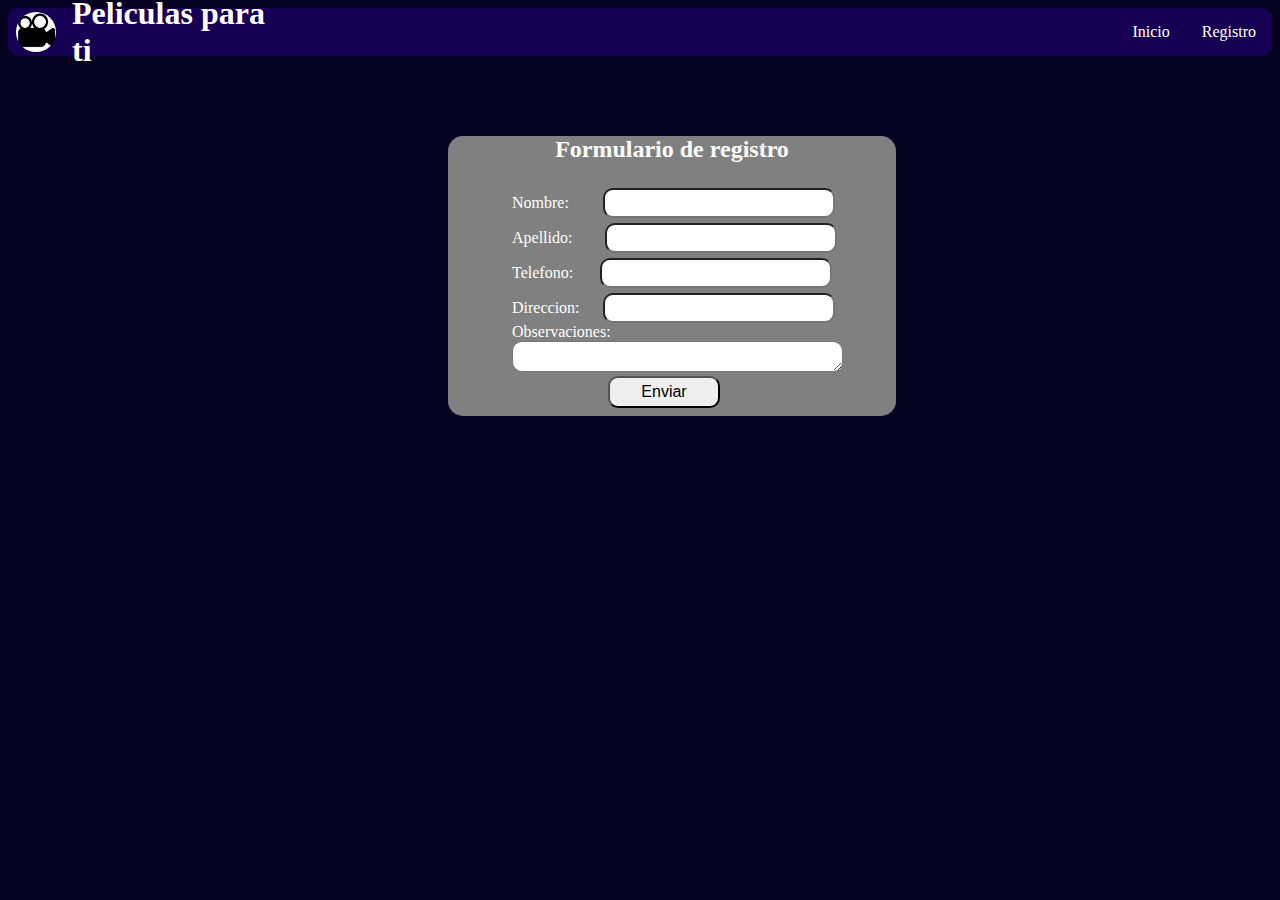
==== registro.html @ 08e0c970 "first commit" ====
<!DOCTYPE html>
<html lang="en">
<head>
    <meta charset="UTF-8">
    <meta http-equiv="X-UA-Compatible" content="IE=edge">
    <meta name="viewport" content="width=device-width, initial-scale=1.0">
    <link rel="stylesheet" href="style/style.css">
    <title>Home</title>
</head>
<body>
    <header>
        <img class="logo" src="img/logo.png" alt="logo">
        <h1 class="title"> Peliculas para ti</h1>
        <a class="menu" href="index.html">Inicio</a>
        <a class="menu" href="registro.html">Registro</a>
    </header>
    <main>
        <form id="form" class="form">
            <h2 class="h2form">Formulario de registro</h2>
            <label>Nombre:
                <input id="nombre" style="margin-left: 30px;" type="text" required>
            </label>
            <label>Apellido:
                <input id="apellido" style="margin-left: 29px;" type="text" required>
            </label>
            <label>Telefono:
                <input id="telefono" style="margin-left: 23px;" type="number" required>
            </label>
            <label>Direccion:
                <input id="direccion" style="margin-left: 19px;" type="text" required>
            </label>
            <label style="margin-right: 100px;">Observaciones:</label>
            <textarea id="observaciones" style="margin-left: 4rem;"></textarea>
            
            <button class="enviar" type="submit">Enviar</button>
        </form>
    </main>

    <script src="scripts/registro.js"></script>
</body>
</html>
---- style/style.css ----
:root{
    --primaryColor: rgb(22, 0, 83);
    --secundaryColor: rgb(5, 1, 32);
}
body{
    margin: 0;
    background-color: var(--secundaryColor);
    font-family: cursive;
    color: white;
}
header{
    margin: 0.5rem;
    border-radius: 10px;
    background-color: var(--primaryColor);
    height: 3rem;
    display: flex;
    align-items: center;
}
.logo{
    height: 2.5rem;
    margin: 0 0 0 0.5rem;
    width: 2.5rem;
    border-radius: 100rem;
}
.title{
    margin: 0 52rem 0 1rem;
}
.menu{
    color: white;
    text-decoration: none;
    padding: 1rem;
}
.slider{
    border-radius: 15px;
    margin: 0.5rem;
    background-color: aqua;
    height: 16rem;
}
h3{
    margin: 0.5rem 0 0.5rem 1rem; 
}
img{
    display: flex;
    margin: 0;
    width: 11rem;
}
h5{
    margin: 0 0.5rem 0 0.6rem;
    text-align: center;
}
.list{
    border-radius: 15px;
    background-color: var(--primaryColor);
    margin: 0.5rem;
    display: flex;
    align-items: center;
    justify-content: space-between;
    position: relative;
    overflow: hidden;
}
.container{
    height: 17.5rem;
    max-width: 10.5rem;
}
.movies{
    height: 14rem;
    margin: 0.5rem 0 0 0.5rem;
}
.form{
    background-color: gray;
    margin: 5rem 0 0 28rem;
    width: 28rem;
    height: auto;
    border-radius: 15px;
}
.h2form{
    text-align: center;
}
label{
    margin: 0 0 0 4rem;
}
input{
    margin-top: 5px;
    border-radius: 10px;
    width: 14rem;
    height: 1.5rem;
    font-family: cursive;
    font-size: medium;
}
textarea{
    font-family: cursive;
    border-radius: 10px;
    height: 25px;
    min-block-size: 20px;
    max-block-size: 200px;
    max-inline-size: 325px;
    min-inline-size: 325px;
}
.enviar{
    font-size: medium;
    border-radius: 10px;
    height: 2rem;
    width: 7rem;
    margin: 0 0 0.5rem 10rem;
}
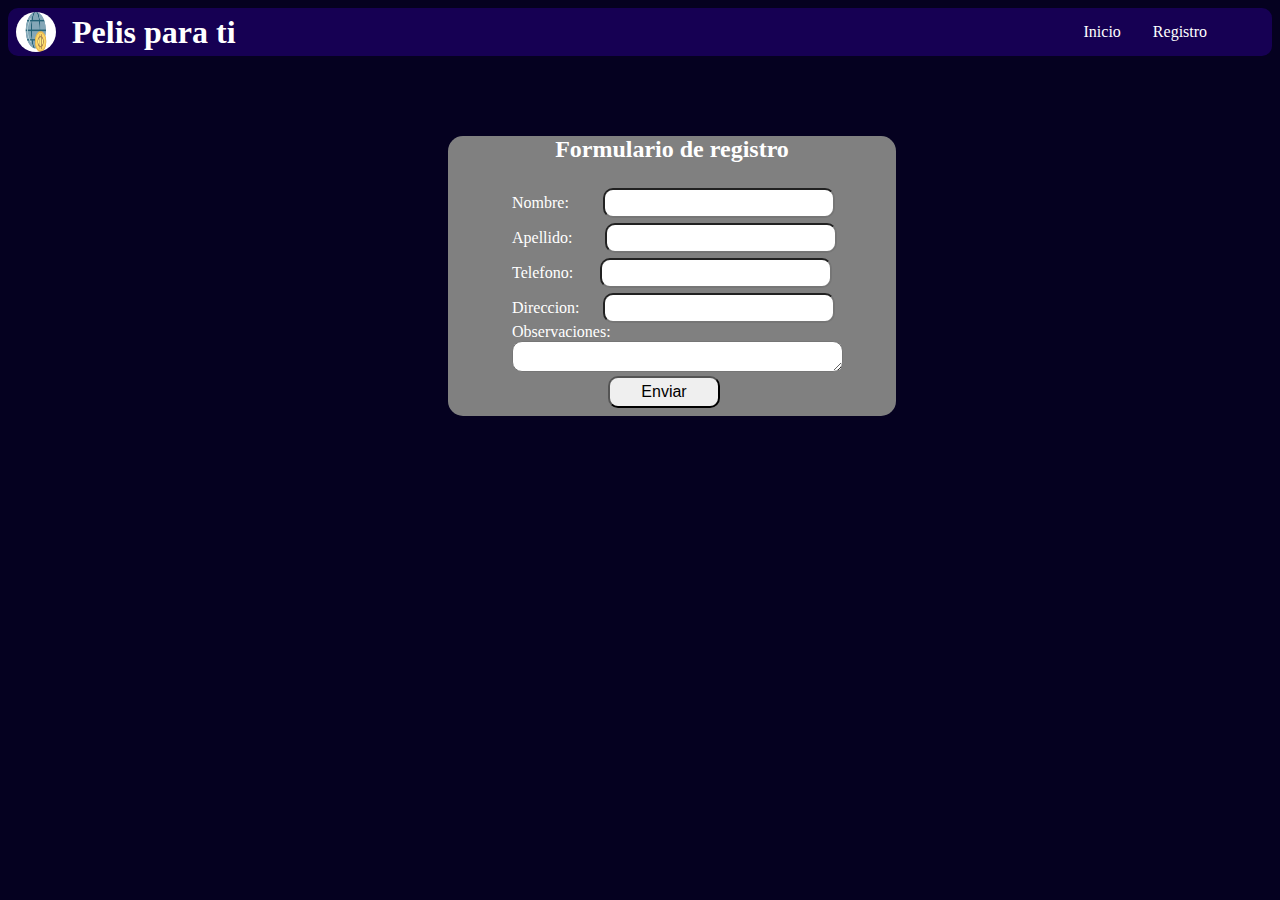
==== commit de50a20c: "Se agregan listado de peliculas en el orden establecido por el ejemplo, se añade posibilidad de desl" ====
--- a/registro.html
+++ b/registro.html
@@ -10,7 +10,7 @@
 <body>
     <header>
         <img class="logo" src="img/logo.png" alt="logo">
-        <h1 class="title"> Peliculas para ti</h1>
+        <h1 class="title"> Pelis para ti</h1>
         <a class="menu" href="index.html">Inicio</a>
         <a class="menu" href="registro.html">Registro</a>
     </header>
--- a/style/style.css
+++ b/style/style.css
@@ -30,41 +30,78 @@
     text-decoration: none;
     padding: 1rem;
 }
-.slider{
+.sliderImg{
     border-radius: 15px;
-    margin: 0.5rem;
-    background-color: aqua;
-    height: 16rem;
+    height: 500px;
+    width: 800px;
+}
+ul, li{
+    list-style:none;
+    margin: 0 7rem ;
+}
+.slideItem{
+    position:absolute;
+    opacity: 0;
+    transition: opacity 0.5s;
+}
+.slideItem:first-child{
+    opacity: 1;
+}
+.slideItem:target{
+    opacity: 1;
+}
+.left{
+    background-color: var(--primaryColor);
+    margin: 15rem 0 0 13rem ;
+    height: 40px;
+    width: 40px;
+    border-radius: 100%;
+    border-color: white;
+}
+.right{
+    background-color: var(--primaryColor);
+    margin: 15rem 0 0 51rem;
+    height: 40px;
+    width: 40px;
+    border-radius: 100%;
+    border-color: white;
+}
+.side{
+    color: white;
+    border-radius: 100%;
+    font-size: 200%;
+    font-weight: 900;
+}
+::-webkit-scrollbar {
+    background-color: white;
+    width: 10px;
+    height: 10px;
+    border-radius: 10px;
 }
 h3{
-    margin: 0.5rem 0 0.5rem 1rem; 
-}
-img{
-    display: flex;
-    margin: 0;
-    width: 11rem;
+    margin: 0.5rem 0 0.5rem 0.5rem;
 }
 h5{
     margin: 0 0.5rem 0 0.6rem;
     text-align: center;
 }
-.list{
-    border-radius: 15px;
-    background-color: var(--primaryColor);
-    margin: 0.5rem;
+.contenedor{
+    padding: 1%;
     display: flex;
-    align-items: center;
-    justify-content: space-between;
-    position: relative;
-    overflow: hidden;
+    overflow-y: auto;
 }
-.container{
-    height: 17.5rem;
-    max-width: 10.5rem;
+.template{
+    background-color: aqua;
 }
-.movies{
-    height: 14rem;
-    margin: 0.5rem 0 0 0.5rem;
+.img{
+    height: 15rem;
+    display: flex;
+    margin: 8px;
+    width: 10.5rem;
+    border-radius: 5px;
+}
+.nameMovie{
+    text-align: center;
 }
 .form{
     background-color: gray;
@@ -102,4 +139,30 @@
     height: 2rem;
     width: 7rem;
     margin: 0 0 0.5rem 10rem;
+}
+.list{
+    border: 0;
+    color: white;
+    background-color: transparent;
+}
+.detalleContainer{
+    background-color: var(--primaryColor);
+    margin: 2.5rem 20rem;
+    border: solid white;
+    border-radius: 15px;
+}
+.detalleNombre{
+    text-align: center;
+    margin: 0.5rem;
+}
+.detalleImg{
+    height: 30rem;
+    margin: 0 25%;
+    border-radius: 5px;
+}
+.detalleDescripcion{
+    margin: 0.5rem 3rem;
+}
+.detalleH3, .detalleDuracion{
+    margin-left: 1rem;
 }